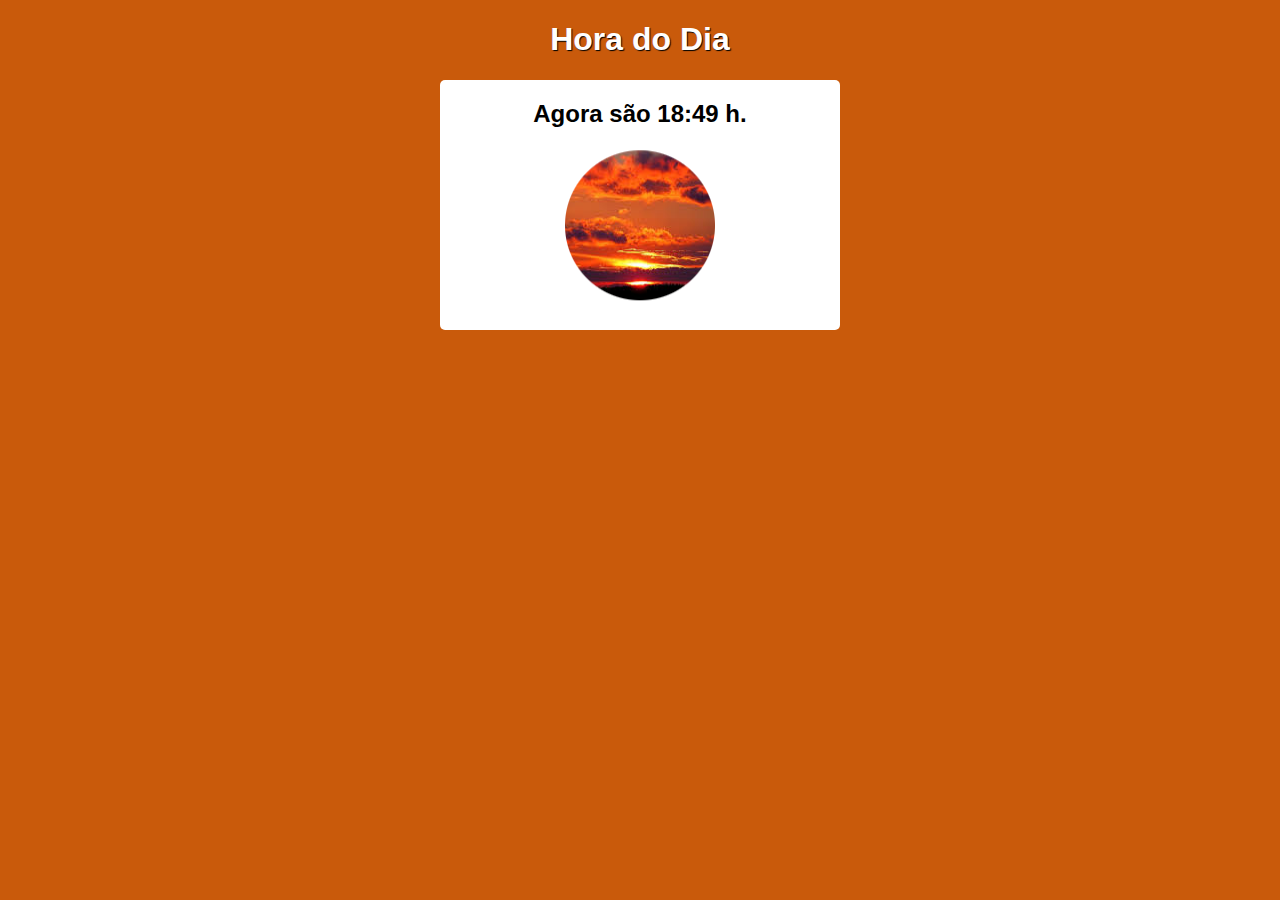
==== exercicios/aula12ex/ex014.html @ 1d5a2d5c "Inicio de condicional no JS" ====
<!DOCTYPE html>
<html lang="pt-br">
<head>
    <meta charset="UTF-8">
    <meta http-equiv="X-UA-Compatible" content="IE=edge">
    <meta name="viewport" content="width=device-width, initial-scale=1.0">
    <title>Document</title>

    <style>
        body {
            font-family: Arial, Helvetica, sans-serif;
        }

        h1 {
            color: white;
            text-align: center;
            text-shadow: 1px 1px 1px black;
        }

        h2 {
            text-align: center;
            padding-top: 20px;
            padding-bottom: 10px;
        }

        main {
            position: relative;
            max-width: 400px;
            min-height: 250px;
            background-color: white;
            margin: auto;
            border-radius: 5px;
            box-shadow: 2px 2px 5px black #f09f09;
        }
        main > div {
            position: absolute;
            left: 50%;
            transform: translate(-50%, -5%);
        }
    </style>

</head>
<body id="corpo">
    <header>
        <h1>Hora do Dia</h1>
    </header>

    <main id="main">
        <h2 id="hour"></h2>
        <div id="img"></div>     
    </main>

    <script>
        // Texto para a hora atual
        var agora = new Date()
        var hora = agora.getHours()
        var minutos = agora.getMinutes()
        
        var hourText = window.document.getElementById('hour')
        hourText.innerText += `Agora são ${hora}:${minutos} h.`

        // Configurações do estilo e imagem
        var img = window.document.getElementById('img')
        var body = window.document.getElementById('corpo')
        if (hora < 5) {
            body.style.background = '#383838'
            img.innerHTML = '<img src="imagens/madrugada1.jpg" alt="madrugada">'       
        } else if (hora <= 6) {
            body.style.background = '#f09f09'
            img.innerHTML = '<img src="imagens/amanhecer.png" alt="amanhecer">' 
        }  else if (hora <= 16) {
            body.style.background = '#FFF429'
            img.innerHTML = '<img src="imagens/dia.png" alt="dia">'
        }  else if (hora <= 18) {
            body.style.background = '#C95A0B'
            img.innerHTML = '<img src="imagens/entardecer.png" alt="entardecer">' 
        } else {
            body.style.background = '#3A3B3A'
            img.innerHTML = '<img src="imagens/noite.png" alt="noite">'
        }
    </script>

</body>
</html>
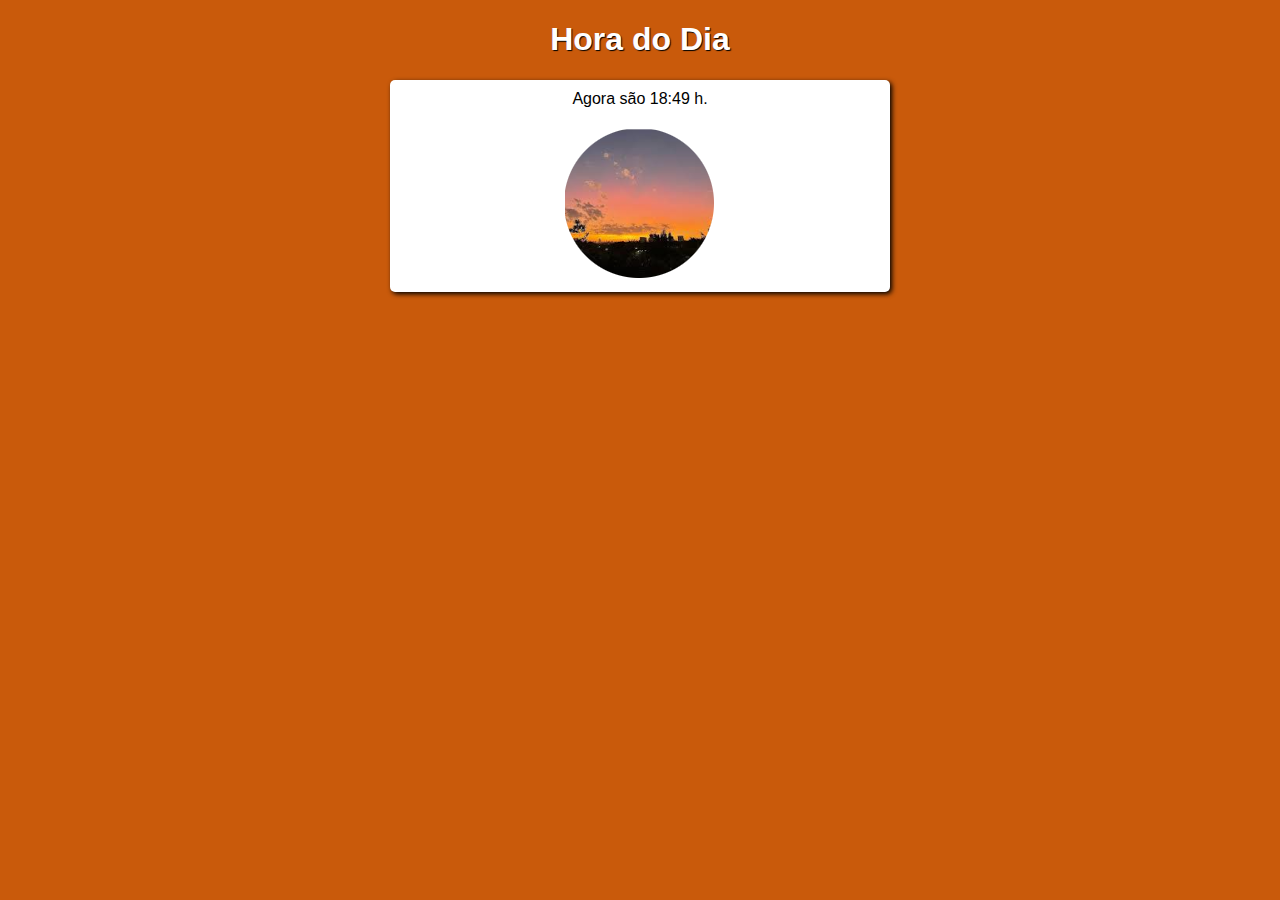
==== commit 3dbb5a72: "Exercícios sobre condições adicionados" ====
--- a/exercicios/aula12ex/ex014.html
+++ b/exercicios/aula12ex/ex014.html
@@ -5,80 +5,24 @@
     <meta http-equiv="X-UA-Compatible" content="IE=edge">
     <meta name="viewport" content="width=device-width, initial-scale=1.0">
     <title>Document</title>
-
-    <style>
-        body {
-            font-family: Arial, Helvetica, sans-serif;
-        }
-
-        h1 {
-            color: white;
-            text-align: center;
-            text-shadow: 1px 1px 1px black;
-        }
-
-        h2 {
-            text-align: center;
-            padding-top: 20px;
-            padding-bottom: 10px;
-        }
-
-        main {
-            position: relative;
-            max-width: 400px;
-            min-height: 250px;
-            background-color: white;
-            margin: auto;
-            border-radius: 5px;
-            box-shadow: 2px 2px 5px black #f09f09;
-        }
-        main > div {
-            position: absolute;
-            left: 50%;
-            transform: translate(-50%, -5%);
-        }
-    </style>
+    <link rel="stylesheet" href="style_14.css">
 
 </head>
-<body id="corpo">
+<body onload="day()">
     <header>
         <h1>Hora do Dia</h1>
     </header>
 
     <main id="main">
-        <h2 id="hour"></h2>
-        <div id="img"></div>     
+        <div id="hour">
+            
+        </div>
+        <div id="img">
+            <img src="imagens/amanhecer.png" alt="foto">
+        </div>
+           
     </main>
 
-    <script>
-        // Texto para a hora atual
-        var agora = new Date()
-        var hora = agora.getHours()
-        var minutos = agora.getMinutes()
-        
-        var hourText = window.document.getElementById('hour')
-        hourText.innerText += `Agora são ${hora}:${minutos} h.`
-
-        // Configurações do estilo e imagem
-        var img = window.document.getElementById('img')
-        var body = window.document.getElementById('corpo')
-        if (hora < 5) {
-            body.style.background = '#383838'
-            img.innerHTML = '<img src="imagens/madrugada1.jpg" alt="madrugada">'       
-        } else if (hora <= 6) {
-            body.style.background = '#f09f09'
-            img.innerHTML = '<img src="imagens/amanhecer.png" alt="amanhecer">' 
-        }  else if (hora <= 16) {
-            body.style.background = '#FFF429'
-            img.innerHTML = '<img src="imagens/dia.png" alt="dia">'
-        }  else if (hora <= 18) {
-            body.style.background = '#C95A0B'
-            img.innerHTML = '<img src="imagens/entardecer.png" alt="entardecer">' 
-        } else {
-            body.style.background = '#3A3B3A'
-            img.innerHTML = '<img src="imagens/noite.png" alt="noite">'
-        }
-    </script>
-
+<script src="script_14.js"></script>
 </body>
 </html>--- a/exercicios/aula12ex/style_14.css
+++ b/exercicios/aula12ex/style_14.css
@@ -0,0 +1,24 @@
+@charset "UTF-8";
+
+body {
+    font-family: Arial, Helvetica, sans-serif;
+}
+
+h1 {
+    color: white;
+    text-align: center;
+    text-shadow: 1px 1px 1px black;
+}
+
+main {
+    width: 500px;
+    background-color: white;
+    margin: auto;
+    border-radius: 5px;
+    box-shadow: 2px 2px 5px black ;
+}
+
+div {
+    text-align: center;
+    padding: 10px;
+}
